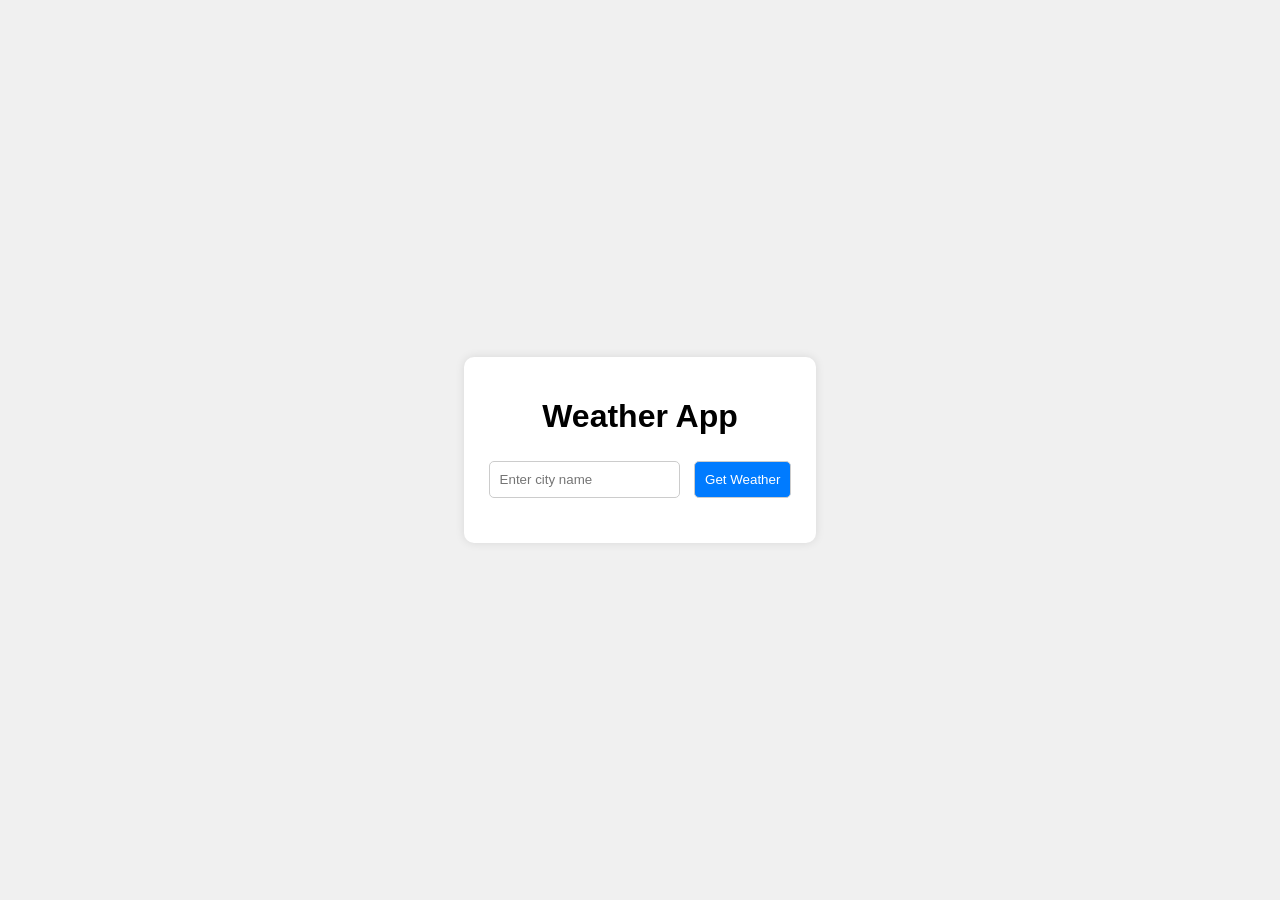
==== weatherapp.html @ 26fe9c70 "Add files via upload" ====
<!DOCTYPE html>
<html lang="en">
<head>
    <meta charset="UTF-8">
    <meta name="viewport" content="width=device-width, initial-scale=1.0">
    <title>Weather App</title>
    <link rel="stylesheet" href="weatherapp.css">
</head>
<body>
    <div class="container">
        <h1>Weather App</h1>
        <input type="text" id="city" placeholder="Enter city name">
        <button id="getWeather">Get Weather</button>
        <div id="weather">
            <h2 id="cityName"></h2>
            <p id="temperature"></p>
            <p id="description"></p>
        </div>
    </div>
    <script src="script.js"></script>
</body>
</html>
---- weatherapp.css ----
body {
    font-family: Arial, sans-serif;
    background: #f0f0f0;
    display: flex;
    justify-content: center;
    align-items: center;
    height: 100vh;
    margin: 0;
}

.container {
    text-align: center;
    background: #fff;
    padding: 20px;
    border-radius: 10px;
    box-shadow: 0 0 10px rgba(0, 0, 0, 0.1);
}

input, button {
    padding: 10px;
    margin: 5px;
    border: 1px solid #ccc;
    border-radius: 5px;
}

button {
    background: #007BFF;
    color: #fff;
    cursor: pointer;
}

button:hover {
    background: #0056b3;
}
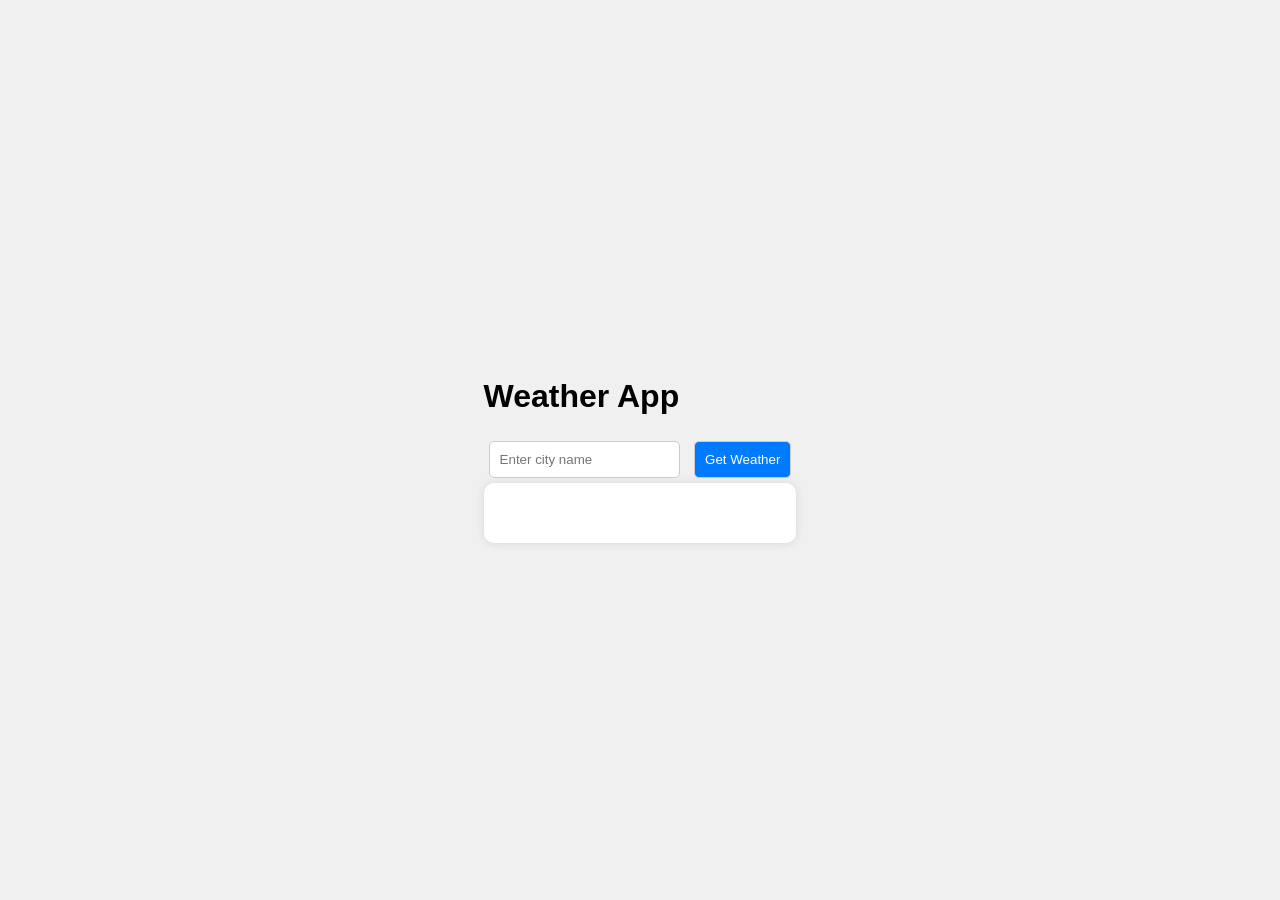
==== commit 1a7cbc8f: "Add files via upload" ====
--- a/weatherapp.html
+++ b/weatherapp.html
@@ -11,10 +11,13 @@
         <h1>Weather App</h1>
         <input type="text" id="city" placeholder="Enter city name">
         <button id="getWeather">Get Weather</button>
-        <div id="weather">
+        <div id="weather-container">
             <h2 id="cityName"></h2>
             <p id="temperature"></p>
             <p id="description"></p>
+            <div id="forecast">
+                <div id="forecast-container"></div>
+            </div>
         </div>
     </div>
     <script src="script.js"></script>
--- a/weatherapp.css
+++ b/weatherapp.css
@@ -8,7 +8,7 @@
     margin: 0;
 }
 
-.container {
+#weather-container {
     text-align: center;
     background: #fff;
     padding: 20px;
@@ -32,3 +32,29 @@
 button:hover {
     background: #0056b3;
 }
+
+#forecast {
+    margin-top: 20px;
+}
+
+#forecast-container {
+    display: flex;
+    justify-content: space-between;
+    gap: 10px;
+}
+
+.forecast-day {
+    background: #e0e0e0;
+    padding: 10px;
+    border-radius: 5px;
+    text-align: center;
+    width: 100px;
+}
+
+.forecast-day h5 {
+    margin: 0;
+}
+
+.forecast-day p {
+    margin: 5px 0;
+}
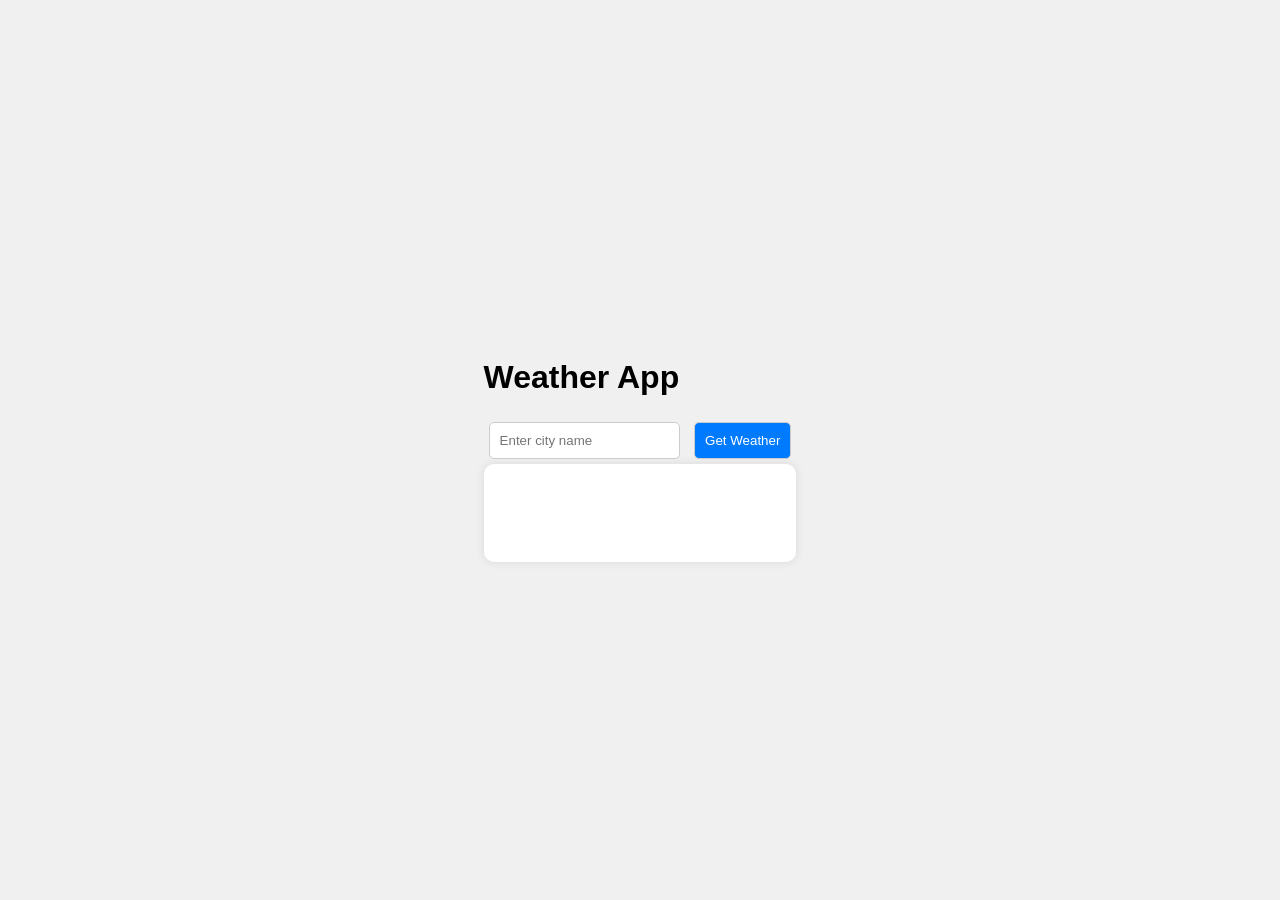
==== commit c53493f1: "Add files via upload" ====
--- a/weatherapp.html
+++ b/weatherapp.html
@@ -13,6 +13,7 @@
         <button id="getWeather">Get Weather</button>
         <div id="weather-container">
             <h2 id="cityName"></h2>
+            <img id="weatherIcon"></img>
             <p id="temperature"></p>
             <p id="description"></p>
             <div id="forecast">
--- a/weatherapp.css
+++ b/weatherapp.css
@@ -58,3 +58,18 @@
 .forecast-day p {
     margin: 5px 0;
 }
+
+
+@media only screen and (max-width: 600px) {
+    .container{
+        padding: 300px 0 30px 0;
+    }
+    
+    #forecast-container {
+        display: flex;
+        flex-direction: column;
+        justify-content: space-between;
+        align-items: center;
+        gap: 10px;
+    }
+}
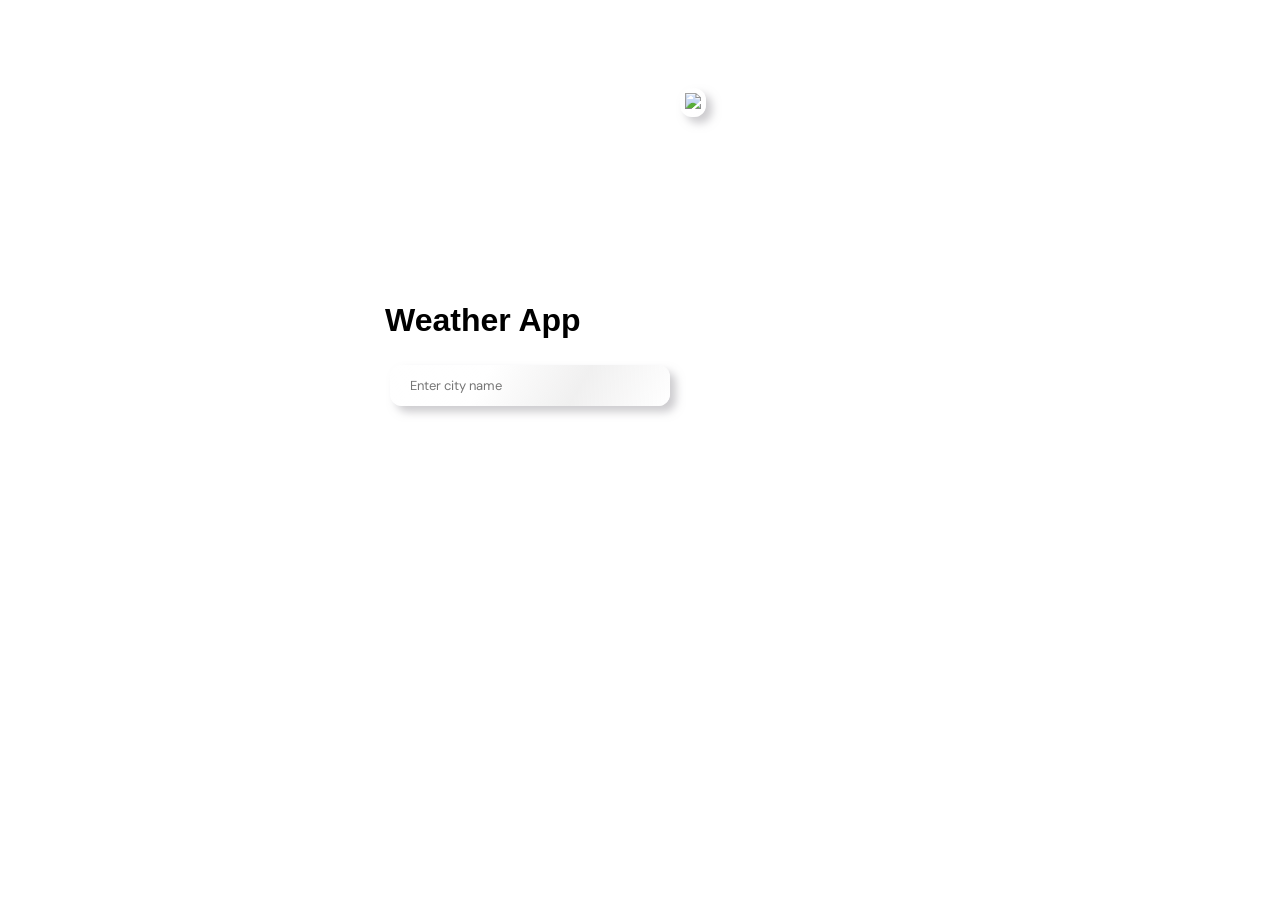
==== commit 446202aa: "Add files via upload" ====
--- a/weatherapp.html
+++ b/weatherapp.html
@@ -5,15 +5,20 @@
     <meta name="viewport" content="width=device-width, initial-scale=1.0">
     <title>Weather App</title>
     <link rel="stylesheet" href="weatherapp.css">
-</head>
-<body>
+    <link rel="preconnect" href="https://fonts.googleapis.com">
+    <link rel="preconnect" href="https://fonts.gstatic.com" crossorigin>
+    <link href="https://fonts.googleapis.com/css2?family=Poppins:ital,wght@0,100;0,200;0,300;0,400;0,500;0,600;0,700;0,800;0,900;1,100;1,200;1,300;1,400;1,500;1,600;1,700;1,800;1,900&display=swap" rel="stylesheet"></head>
+    <link rel="preconnect" href="https://fonts.googleapis.com">
+    <link rel="preconnect" href="https://fonts.gstatic.com" crossorigin>
+    <link href="https://fonts.googleapis.com/css2?family=DM+Sans:ital,opsz,wght@0,9..40,100..1000;1,9..40,100..1000&family=Poppins:ital,wght@0,100;0,200;0,300;0,400;0,500;0,600;0,700;0,800;0,900;1,100;1,200;1,300;1,400;1,500;1,600;1,700;1,800;1,900&display=swap" rel="stylesheet">
+    <body>
     <div class="container">
         <h1>Weather App</h1>
-        <input type="text" id="city" placeholder="Enter city name">
-        <button id="getWeather">Get Weather</button>
+        <input type="text" id="city" placeholder="Enter city name" class="autofill-input">
+        <button id="getWeather"><img src="./images/icons8-search-50.png" class="search-icon" /></button>
         <div id="weather-container">
             <h2 id="cityName"></h2>
-            <img id="weatherIcon"></img>
+            <img id="weatherIcon" class="current-weather"></img>
             <p id="temperature"></p>
             <p id="description"></p>
             <div id="forecast">
--- a/weatherapp.css
+++ b/weatherapp.css
@@ -1,36 +1,70 @@
 body {
     font-family: Arial, sans-serif;
-    background: #f0f0f0;
+    transition: background-color 0.5s ease;
+    background-size: cover;
+    background-repeat: no-repeat;
+    background-position: center;
     display: flex;
     justify-content: center;
     align-items: center;
     height: 100vh;
     margin: 0;
+    overflow-x: hidden;
 }
 
 #weather-container {
     text-align: center;
-    background: #fff;
-    padding: 20px;
+    background: transparent;
+    margin-top: 20px;
+    padding: 20px 220px 90px 220px;
     border-radius: 10px;
-    box-shadow: 0 0 10px rgba(0, 0, 0, 0.1);
 }
 
-input, button {
-    padding: 10px;
+input{
+    padding: 12px 60px 12px 20px;
     margin: 5px;
-    border: 1px solid #ccc;
-    border-radius: 5px;
+    background: linear-gradient(120deg, rgb(255, 255, 255), #ffffff20,  rgba(206, 205, 205, 0.3), rgb(255, 255, 255));
+    border-radius: 12px;
+    border: 1px transparent;
+    backdrop-filter: blur(5px);
+    -webkit-backdrop-filter: blur(5px);
+    box-shadow: 6px 6px 8px 0px rgba(156, 153, 159, 0.5);
+    min-width: 200px;
+}
+
+input:focus
+{
+    border: none;
+    outline: transparent;
+    background: linear-gradient(120deg, rgb(255, 255, 255), #ffffff20,  rgba(206, 205, 205, 0.3), rgb(255, 255, 255)) !important;
+}
+
+input:active{
+    background: linear-gradient(120deg, rgb(255, 255, 255), #ffffff20,  rgba(206, 205, 205, 0.3), rgb(255, 255, 255)) !important;
+}
+
+#city{
+    font-family: 'DM Sans';
+    font-size: 13px;
+    text-align: left;
 }
 
 button {
-    background: #007BFF;
-    color: #fff;
-    cursor: pointer;
+    position: fixed;
+    top: 88px;
+    margin: 0 0 0 5px;
+    background: linear-gradient(120deg, rgb(255, 255, 255), #ffffff20, rgb(255, 255, 255));
+    border-radius: 12px;
+    padding: 5px;
+    border: none;
+    backdrop-filter: blur(5px);
+    -webkit-backdrop-filter: blur(5px);
+    box-shadow: 6px 6px 8px 0px rgba(156, 153, 159, 0.5);   
+    transition: transform 0.2s ease;
 }
 
-button:hover {
-    background: #0056b3;
+.search-icon{
+    width: 30px;
 }
 
 #forecast {
@@ -40,23 +74,28 @@
 #forecast-container {
     display: flex;
     justify-content: space-between;
-    gap: 10px;
+    gap: 25px;
+    margin-top: 40px;
 }
 
 .forecast-day {
-    background: #e0e0e0;
+    background: linear-gradient(120deg, rgb(255, 255, 255),  #ffffff20, #ffffff20,  #ffffff20, rgb(255, 255, 255));
+    backdrop-filter: blur(5px);
+    -webkit-backdrop-filter: blur(5px);
+    box-shadow: 6px 6px 10px 0px rgba(156, 153, 159, 0.5);   
     padding: 10px;
-    border-radius: 5px;
+    border-radius: 12px;
     text-align: center;
-    width: 100px;
-}
-
-.forecast-day h5 {
-    margin: 0;
+    width: 130px;
+    height: 200px;
 }
 
 .forecast-day p {
     margin: 5px 0;
+}
+
+.current-weather{
+    width: 70px;
 }
 
 
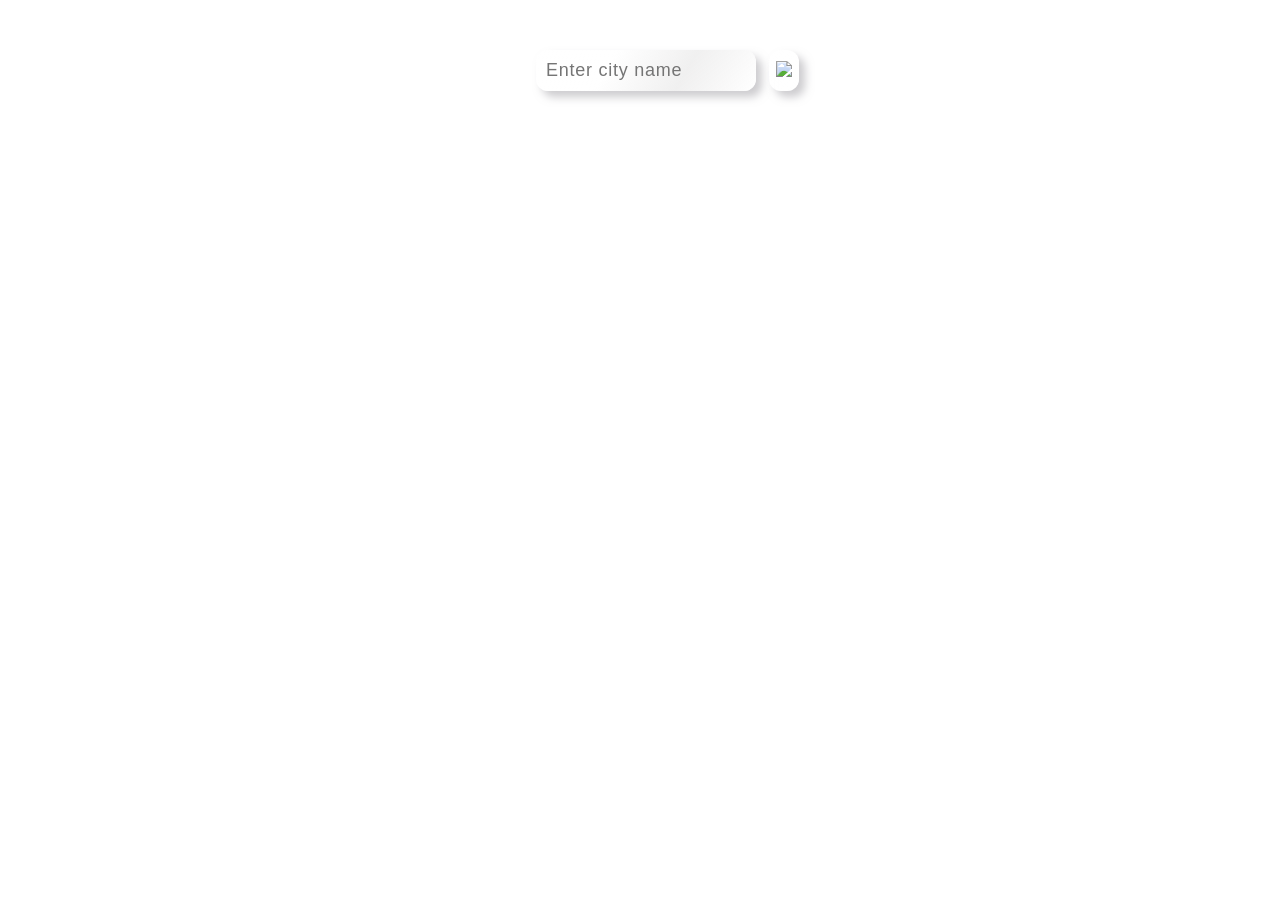
==== commit 23a89018: "Add files via upload" ====
--- a/weatherapp.html
+++ b/weatherapp.html
@@ -13,14 +13,17 @@
     <link href="https://fonts.googleapis.com/css2?family=DM+Sans:ital,opsz,wght@0,9..40,100..1000;1,9..40,100..1000&family=Poppins:ital,wght@0,100;0,200;0,300;0,400;0,500;0,600;0,700;0,800;0,900;1,100;1,200;1,300;1,400;1,500;1,600;1,700;1,800;1,900&display=swap" rel="stylesheet">
     <body>
     <div class="container">
-        <h1>Weather App</h1>
-        <input type="text" id="city" placeholder="Enter city name" class="autofill-input">
-        <button id="getWeather"><img src="./images/icons8-search-50.png" class="search-icon" /></button>
+        <div class="search-bar">
+            <input type="text" id="city" placeholder="Enter city name" class="autofill-input">
+            <button id="getWeather"><img src="./images/icons8-search-50.png" class="search-icon" /></button>    
+        </div>
         <div id="weather-container">
-            <h2 id="cityName"></h2>
-            <img id="weatherIcon" class="current-weather"></img>
-            <p id="temperature"></p>
-            <p id="description"></p>
+            <div class="current-weather">
+                <h2 id="cityName"></h2>
+                <img id="weatherIcon" class="current-weather"></img>
+                <p id="temperature"></p>
+                <p id="description"></p>    
+            </div>
             <div id="forecast">
                 <div id="forecast-container"></div>
             </div>
--- a/weatherapp.css
+++ b/weatherapp.css
@@ -1,28 +1,30 @@
 body {
-    font-family: Arial, sans-serif;
-    transition: background-color 0.5s ease;
-    background-size: cover;
-    background-repeat: no-repeat;
-    background-position: center;
+    font-family: 'Poppins', sans-serif;
     display: flex;
     justify-content: center;
     align-items: center;
-    height: 100vh;
+    height: 100%;
     margin: 0;
+    padding: 0;
     overflow-x: hidden;
+}
+
+.container{
+    padding: 30px 0 0 0;
 }
 
 #weather-container {
     text-align: center;
     background: transparent;
-    margin-top: 20px;
-    padding: 20px 220px 90px 220px;
+    margin-top: 10px;
+    padding: 0px 0px 58px 0px;
     border-radius: 10px;
 }
 
 input{
-    padding: 12px 60px 12px 20px;
-    margin: 5px;
+    padding: 10px;
+    margin-right: 5px;
+    margin-left: -5px;
     background: linear-gradient(120deg, rgb(255, 255, 255), #ffffff20,  rgba(206, 205, 205, 0.3), rgb(255, 255, 255));
     border-radius: 12px;
     border: 1px transparent;
@@ -43,19 +45,49 @@
     background: linear-gradient(120deg, rgb(255, 255, 255), #ffffff20,  rgba(206, 205, 205, 0.3), rgb(255, 255, 255)) !important;
 }
 
+div.search-bar{
+    display: flex;
+    justify-content: start;
+}
+
+div.current-weather{
+    margin: 0;
+    padding: 0;
+    width: 100%;
+    display: flex;
+    flex-direction: column;
+    align-items: center;
+    justify-content: center;
+}
+
 #city{
-    font-family: 'DM Sans';
-    font-size: 13px;
+    font-family: inherit;
+    font-size: 15px;
+    letter-spacing: 0.75px;
+    color: #000;
     text-align: left;
 }
 
+h2{
+    font-size: 30px;
+    margin-bottom: -20px;
+}
+
+#temperature{
+    font-size: 20px;
+    margin-top: -30px;
+}
+
+#description{
+    font-size: 18px;
+    margin-top: -18px;
+}
+
 button {
-    position: fixed;
-    top: 88px;
     margin: 0 0 0 5px;
     background: linear-gradient(120deg, rgb(255, 255, 255), #ffffff20, rgb(255, 255, 255));
     border-radius: 12px;
-    padding: 5px;
+    padding: 8px 10px 8px 10px;
     border: none;
     backdrop-filter: blur(5px);
     -webkit-backdrop-filter: blur(5px);
@@ -68,14 +100,31 @@
 }
 
 #forecast {
-    margin-top: 20px;
+    margin-top: -20px;
 }
 
 #forecast-container {
     display: flex;
     justify-content: space-between;
     gap: 25px;
-    margin-top: 40px;
+    margin-top: 39px;
+}
+
+h4 + h4{
+    margin-top: -22px;
+}
+
+span.Poppins-font{
+    font-family: 'Poppins';
+    font-weight: 600;
+}
+
+p.temp + p{
+    margin-top: 0px;
+}
+
+p.desc{
+    line-height: 1;
 }
 
 .forecast-day {
@@ -83,11 +132,11 @@
     backdrop-filter: blur(5px);
     -webkit-backdrop-filter: blur(5px);
     box-shadow: 6px 6px 10px 0px rgba(156, 153, 159, 0.5);   
-    padding: 10px;
+    padding: 5px 30px 70px 30px;
     border-radius: 12px;
     text-align: center;
     width: 130px;
-    height: 200px;
+    height: 220px;
 }
 
 .forecast-day p {
@@ -95,20 +144,698 @@
 }
 
 .current-weather{
-    width: 70px;
-}
-
-
-@media only screen and (max-width: 600px) {
-    .container{
-        padding: 300px 0 30px 0;
-    }
-    
+    width: 180px;
+    display: block;
+    margin: 0 auto;}
+
+.forecast-weather{
+    width: 100px;
+}
+
+
+/* Tablets (portrait and landscape) */
+@media (width: 1280px) {
+    body {
+        flex-direction: column;
+        justify-content: center;
+    }
+
+    .container {
+        padding: 50px 0;
+    }
+
+    #weather-container {
+        padding: 0px 0px 20px 0px;
+        margin-top: 45px;
+    }
+
+    div.search-bar{
+        display: flex;
+        justify-content: flex-start;
+    }    
+
+    input {
+        width: 100%;
+        margin: 0 8px 0 55px;
+    }
+
+    #city{
+        font-size: 18px;
+    }    
+
+    h2 {
+        font-size: 33px;
+        margin-bottom: -10px;
+    }
+
+    #temperature {
+        font-size: 24px;
+        margin-top: -10px;
+    }
+
+    #description {
+        font-size: 24px;
+        margin-top: -15px;
+    }
+
+    button {
+        padding: 5px 7px;
+    }
+
     #forecast-container {
         display: flex;
+        flex-direction: row;
+        flex-flow: row wrap;
+        justify-content: space-evenly;
+        align-items: stretch;       
+        gap: 25px;
+        padding: 18px 10px 20px 10px;
+        }
+
+    .forecast-day {
+        width: 255px;
+        height: 320px;
+        box-sizing: border-box;
+        text-align: center;
+    }
+
+   h4{
+    font-size: 20px;
+   }
+
+   .temp,
+   .desc{
+       font-size: 18px;
+   }
+
+    .forecast-weather {
+        width: 100px;
+    }
+
+}
+
+@media (width: 1024px) {
+    body {
         flex-direction: column;
-        justify-content: space-between;
+        justify-content: center;
+    }
+
+    .container {
+        padding: 96px 0;
+    }
+
+    #weather-container {
+        padding: 0px 0px 20px 0px;
+        margin-top: 45px;
+    }
+
+    div.search-bar{
+        display: flex;
+        justify-content: flex-start;
+    }    
+
+    input {
+        width: 100%;
+        margin: 0 8px 0 55px;
+    }
+
+    #city{
+        font-size: 18px;
+    }    
+
+    h2 {
+        font-size: 33px;
+        margin-bottom: -10px;
+    }
+
+    #temperature {
+        font-size: 24px;
+        margin-top: -10px;
+    }
+
+    #description {
+        font-size: 24px;
+        margin-top: -15px;
+    }
+
+    button {
+        padding: 5px 7px;
+    }
+
+    #forecast-container {
+        display: flex;
+        flex-direction: row;
+        flex-flow: row wrap;
+        justify-content: space-evenly;
+        align-items: stretch;       
+        gap: 25px;
+        padding: 18px 10px 20px 10px;
+        }
+
+    .forecast-day {
+        width: 255px;
+        height: 320px;
+        box-sizing: border-box;
+        text-align: center;
+    }
+
+   h4{
+    font-size: 20px;
+   }
+
+   .temp,
+   .desc{
+       font-size: 18px;
+   }
+
+    .forecast-weather {
+        width: 100px;
+    }
+
+}
+
+@media (width: 912px) {
+    body {
+        flex-direction: column;
+        justify-content: center;
+    }
+
+    .container {
+        padding: 103px 0;
+    }
+
+    #weather-container {
+        padding: 0px 0px 20px 0px;
+        margin-top: 40px;
+    }
+
+    div.search-bar{
+        display: flex;
+        justify-content: flex-start;
+    }    
+
+    input {
+        width: 100%;
+        margin: 0 8px 0 55px;
+    }
+
+    #city{
+        font-size: 17px;
+    }    
+
+    h2 {
+        font-size: 32px;
+        margin-bottom: -10px;
+    }
+
+    #temperature {
+        font-size: 21px;
+        margin-top: -10px;
+    }
+
+    #description {
+        font-size: 21px;
+        margin-top: -15px;
+    }
+
+    button {
+        padding: 5px 7px;
+    }
+
+    #forecast-container {
+        display: flex;
+        flex-direction: row;
+        flex-flow: row wrap;
+        justify-content: space-evenly;
+        align-items: stretch;       
+        gap: 25px;
+        padding: 15px 10px 18px 10px;
+        margin-top: 50px;
+        }
+
+    .forecast-day {
+        width: 225px;
+        height: 323px;
+        box-sizing: border-box;
+        text-align: center;
+    }
+
+    h4{
+        font-size: 20px;
+       }   
+       
+    .temp,
+    .desc{
+        font-size: 20px;
+    }
+
+    .forecast-weather {
+        width: 100px;
+    }
+
+}
+
+@media (width: 932px) {
+    body {
+        flex-direction: column;
+        justify-content: center;
+    }
+
+    .container {
+        padding: 30px 0;
+    }
+
+    #weather-container {
+        padding: 0px 0px 20px 0px;
+        margin-top: 20px;
+    }
+
+    div.search-bar{
+        display: flex;
+        justify-content: flex-start;
+    }    
+
+    input {
+        width: 100%;
+        margin: 0 8px 0 55px;
+    }
+
+    #city{
+        font-size: 13px;
+    }    
+
+    h2 {
+        font-size: 25px;
+        margin-bottom: -10px;
+    }
+
+    #temperature {
+        font-size: 17px;
+        margin-top: -10px;
+    }
+
+    #description {
+        font-size: 15px;
+        margin-top: -15px;
+    }
+
+    button {
+        padding: 5px 7px;
+    }
+
+    #forecast-container {
+        display: flex;
+        flex-direction: row;
+        flex-flow: row wrap;
+        justify-content: space-evenly;
+        align-items: stretch;       
+        gap: 25px;
+        padding: 15px 10px 18px 10px;
+        }
+
+    .forecast-day {
+        width: 225px;
+        height: 280px;
+        box-sizing: border-box;
+        text-align: center;
+    }
+
+    h4{
+        font-size: 18px;
+       }   
+       
+    .temp,
+    .desc{
+        font-size: 18px;
+    }
+
+    .forecast-weather {
+        width: 80px;
+    }
+
+}
+
+@media (width: 853px) {
+    body {
+        flex-direction: column;
+        justify-content: center;
+    }
+
+    .container {
+        padding: 85px 0;
+    }
+
+    #weather-container {
+        padding: 0px 0px 20px 0px;
+        margin-top: 20px;
+    }
+
+    div.search-bar{
+        display: flex;
+        justify-content: flex-start;
+    }    
+
+    input {
+        width: 100%;
+        margin: 0 8px 0 40px;
+    }
+
+    #city{
+        font-size: 16px;
+    }    
+
+    h2 {
+        font-size: 30px;
+        margin-bottom: -10px;
+    }
+
+    #temperature {
+        font-size: 20px;
+        margin-top: -10px;
+    }
+
+    #description {
+        font-size: 20px;
+        margin-top: -15px;
+    }
+
+    button {
+        padding: 5px 7px;
+    }
+
+    #forecast-container {
+        display: flex;
+        flex-direction: row;
+        flex-flow: row wrap;
+        justify-content: space-evenly;
+        align-items: stretch;       
+        gap: 25px;
+        padding: 15px 10px 18px 10px;
+        margin-top: 50px;
+        }
+
+    .forecast-day {
+        width: 225px;
+        height: 310px;
+        box-sizing: border-box;
+        text-align: center;
+    }
+
+    h4{
+        font-size: 18px;
+       }   
+       
+    .temp,
+    .desc{
+        font-size: 18px;
+    }
+
+    .forecast-weather {
+        width: 100px;
+    }
+
+}
+
+@media (width: 820px) {
+    body {
+        flex-direction: column;
+        justify-content: center;
+    }
+
+    .container {
+        padding: 41px 0;
+    }
+
+    #weather-container {
+        padding: 0px 0px 20px 0px;
+        margin-top: 20px;
+    }
+
+    div.search-bar{
+        display: flex;
+        justify-content: flex-start;
+    }    
+
+    input {
+        width: 100%;
+        margin: 0 8px 0 40px;
+    }
+
+    #city{
+        font-size: 16px;
+    }    
+
+    h2 {
+        font-size: 30px;
+        margin-bottom: -10px;
+    }
+
+    #temperature {
+        font-size: 20px;
+        margin-top: -10px;
+    }
+
+    #description {
+        font-size: 20px;
+        margin-top: -15px;
+    }
+
+    button {
+        padding: 5px 7px;
+    }
+
+    #forecast-container {
+        display: flex;
+        flex-direction: row;
+        flex-flow: row wrap;
+        justify-content: space-evenly;
+        align-items: stretch;       
+        gap: 25px;
+        padding: 15px 10px 18px 10px;
+        }
+
+    .forecast-day {
+        width: 225px;
+        height: 310px;
+        box-sizing: border-box;
+        text-align: center;
+    }
+
+    h4{
+        font-size: 18px;
+       }   
+       
+    .temp,
+    .desc{
+        font-size: 18px;
+    }
+
+    .forecast-weather {
+        width: 100px;
+    }
+
+}
+
+@media (width: 768px) {
+    body {
+        flex-direction: column;
+        justify-content: center;
+    }
+
+    .container {
+        padding: 30px 0;
+    }
+
+    #weather-container {
+        padding: 0px 0px 20px 0px;
+        margin-top: 20px;
+    }
+
+    div.search-bar{
+        display: flex;
+        justify-content: flex-start;
+    }    
+
+    input {
+        width: 100%;
+        margin: 0 8px 0 55px;
+    }
+
+    #city{
+        font-size: 13px;
+    }    
+
+    h2 {
+        font-size: 25px;
+        margin-bottom: -10px;
+    }
+
+    #temperature {
+        font-size: 17px;
+        margin-top: -10px;
+    }
+
+    #description {
+        font-size: 15px;
+        margin-top: -15px;
+    }
+
+    button {
+        padding: 5px 7px;
+    }
+
+    #forecast-container {
+        display: flex;
+        flex-direction: row;
+        flex-flow: row wrap;
+        justify-content: space-evenly;
+        align-items: stretch;       
+        gap: 25px;
+        padding: 15px 10px 18px 10px;
+        }
+
+    .forecast-day {
+        width: 225px;
+        height: 280px;
+        box-sizing: border-box;
+        text-align: center;
+    }
+
+    .forecast-weather {
+        width: 80px;
+    }
+
+}
+
+@media (width: 540px) {
+    .container {
+        padding: 30px 0;
+    }
+
+    #weather-container {
+        padding: 0px 0px 20px 0px;
+        margin-top: 20px;
+    }
+
+    div.search-bar{
+        display: flex;
+        justify-content: flex-start;
+    }    
+
+    input {
+        width: 100%;
+        margin: 0 8px 0 35px;
+    }
+
+    #city{
+        font-size: 13px;
+    }    
+
+    h2 {
+        font-size: 25px;
+        margin-bottom: -10px;
+    }
+
+    #temperature {
+        font-size: 17px;
+        margin-top: -10px;
+    }
+
+    #description {
+        font-size: 15px;
+        margin-top: -15px;
+    }
+
+    button {
+        padding: 5px 7px;
+    }
+
+    #forecast-container {
+        display: flex;
+        flex-direction: row;
+        flex-flow: row wrap;
+        justify-content: space-evenly;
+        align-items: stretch;       
+        gap: 25px;
+        padding: 15px 10px 18px 10px;
+        }
+
+    .forecast-day {
+        width: 225px;
+        height: 280px;
+        box-sizing: border-box;
+        text-align: center;
+    }
+
+    .forecast-weather {
+        width: 80px;
+    }
+
+}
+
+/* Mobile devices (portrait) */
+@media (max-width: 480px) {
+    body {
+        flex-direction: column;
+        justify-content: center;
+    }
+
+    .container {
+        padding: 30px 0;
+    }
+
+    #weather-container {
+        padding: 0px 0px 20px 0px;
+        margin-top: 20px;
+    }
+
+    div.search-bar{
+        display: flex;
+        justify-content: center;
+    }    
+
+    input {
+        min-width: 100%;
+        margin: 0 8px 0 0;
+    }
+
+    #city{
+        font-size: 13px;
+    }    
+
+    h2 {
+        font-size: 25px;
+        margin-bottom: -10px;
+    }
+
+    #temperature {
+        font-size: 17px;
+        margin-top: -10px;
+    }
+
+    #description {
+        font-size: 15px;
+        margin-top: -15px;
+    }
+
+    button {
+        padding: 5px 7px;
+    }
+
+    #forecast-container {
+        flex-direction: column;
         align-items: center;
-        gap: 10px;
-    }
-}+        gap: 25px;
+    }
+
+    .forecast-day {
+        width: 195px;
+        height: 240px;
+        padding: 5px 15px 40px 15px;
+    }
+
+    .forecast-weather {
+        width: 80px;
+    }
+}
+
